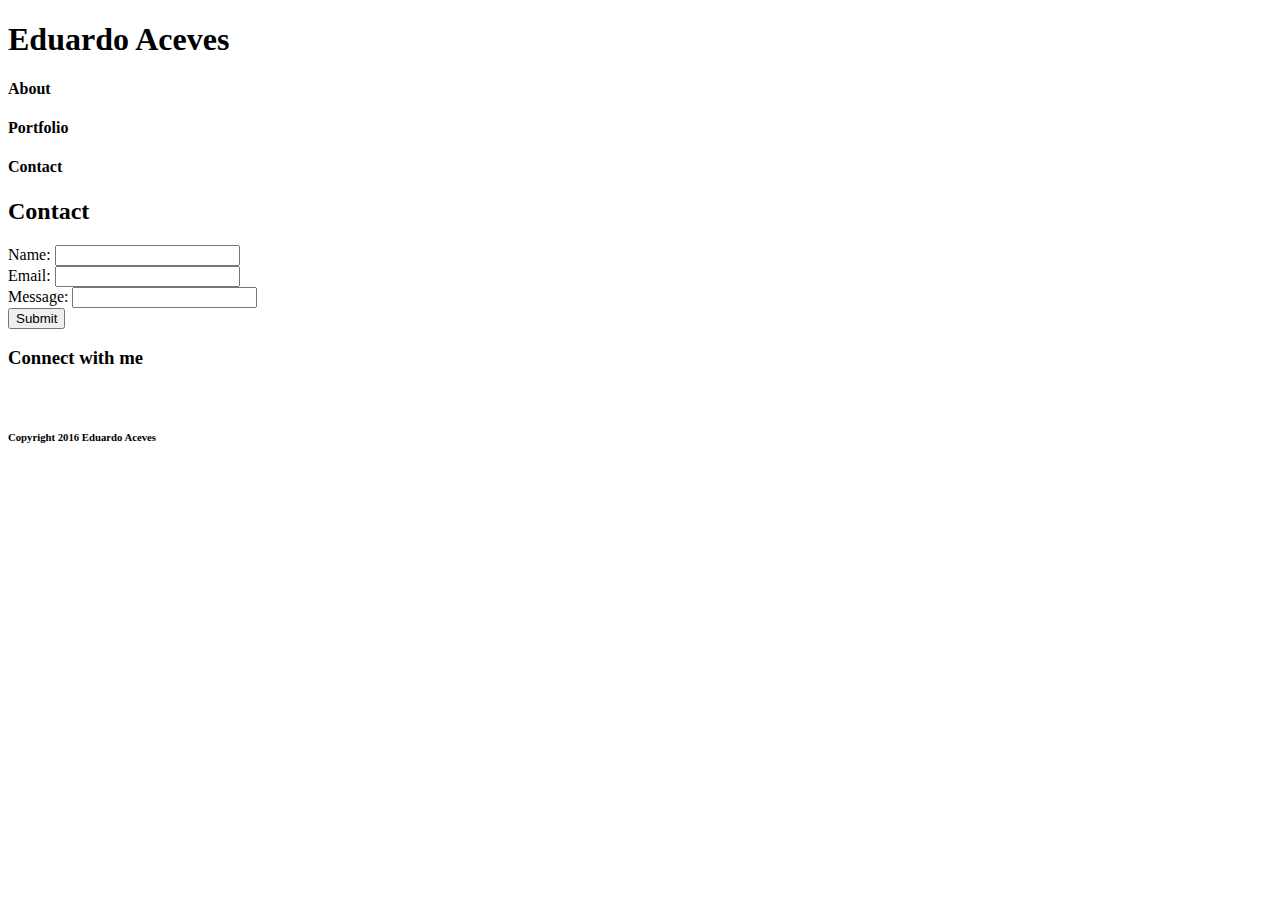
==== contact.html @ a69f58e3 "Homework1 portafolio html base" ====
<!DOCTYPE html>
<html>
<head>
	<title>Eduardo Aceves Portfolio</title>
</head>
<body>
	<!--Webpage content-->
	<div>

		<!--Header Left half-->
		<header>

		<!--My Name-->
		<h1>Eduardo Aceves</h1>

		</header>

		<!--Top Navigation Bar Right-->
		<nav>

		<!--About link in Navigation Bar Right-->
			<h4>About</h4>
		<!--Portfolio link in Navigation Bar Right-->
			<h4>Portfolio</h4>
		<!--Contact link in Navigation Bar Right-->
			<h4>Contact</h4>

		</nav>
		
		<!--About me section on the Left half-->
		<section>
		<!--Within the Section an Article to group similarcontent-->
			<article>

				<header>

					<!--Title on Left half Contact Section-->
					<h2>Contact</h2>

				</header>

				<!--Contact info entry-->
				<form action="contact_form.asp">
  				Name: <input type="text" name="name"><br>
  				Email: <input type="text" name="email"><br>
  				Message: <input type="text" name="message"><br>
  				<input type="submit" value="Submit">
				</form>

			</article>

		</section>

		<!--Aside "Connect with me"-->
		<aside>
			<!--Conect with me title right half-->
			<h3>Connect with me</h3>

			<!--Web Icons with imbeded links-->
			<!--Git Hub-->
			<img src="">
			<!--Linked In-->
			<img src="">
			<!--Bootstrap?-->
			<img src="">

		</aside>
		<!--Sticky footer with Copyright 2016 Eduardo Aceves-->
		<footer>
			<!--Copyright text-->
			<h6>Copyright 2016 Eduardo Aceves</h6>
		</footer>

	</div>

</body>
</html>
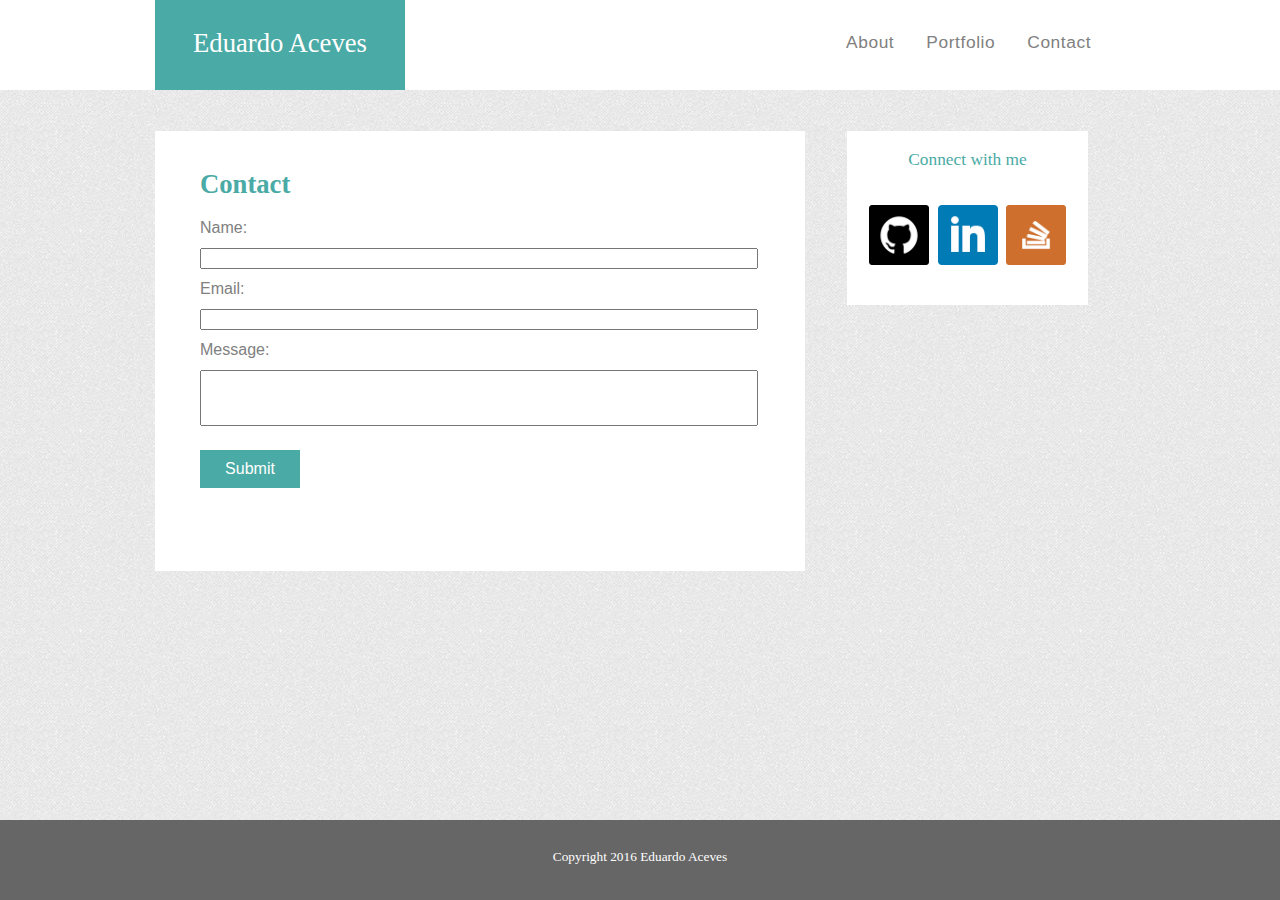
==== commit 30310590: "Homework almost done" ====
--- a/contact.html
+++ b/contact.html
@@ -2,49 +2,66 @@
 <html>
 <head>
 	<title>Eduardo Aceves Portfolio</title>
+	<link rel= "stylesheet" type= "text/css" href= "assets/css/reset.css">
+
+	<link rel= "stylesheet" type= "text/css" href= "assets/css/style.css">
+
 </head>
 <body>
 	<!--Webpage content-->
-	<div>
+	<div class= "flex-container">
 
 		<!--Header Left half-->
 		<header>
 
-		<!--My Name-->
-		<h1>Eduardo Aceves</h1>
+			<!--My Name-->
+			<div class= "logo">Eduardo Aceves</div>
+
+			<!--Top Navigation Bar Right-->
+			<nav>
+				<ul>
+					<!--About link in Navigation Bar Right-->
+					<li> 
+							<a href="index.html">About</a>
+					</li>
+					<!--Portfolio link in Navigation Bar Right-->
+					<li>
+							<a href="portfolio.html">Portfolio</a>
+					</li>
+						<!--Contact link in Navigation Bar Right-->
+					<li>
+							<a href="contact.html">Contact</a>
+						</li>
+
+				</ul>
+			</nav>
 
 		</header>
-
-		<!--Top Navigation Bar Right-->
-		<nav>
-
-		<!--About link in Navigation Bar Right-->
-			<h4>About</h4>
-		<!--Portfolio link in Navigation Bar Right-->
-			<h4>Portfolio</h4>
-		<!--Contact link in Navigation Bar Right-->
-			<h4>Contact</h4>
-
-		</nav>
+	</div>
 		
 		<!--About me section on the Left half-->
-		<section>
-		<!--Within the Section an Article to group similarcontent-->
+		<section class ="section-container">
+			<!--Within the Section an Article to group similarcontent-->
 			<article>
 
-				<header>
+				<!--Title on Left half Contact Section-->
+				<h2 id="contact1">Contact</h2>
 
-					<!--Title on Left half Contact Section-->
-					<h2>Contact</h2>
-
-				</header>
+			
 
 				<!--Contact info entry-->
 				<form action="contact_form.asp">
-  				Name: <input type="text" name="name"><br>
-  				Email: <input type="text" name="email"><br>
-  				Message: <input type="text" name="message"><br>
-  				<input type="submit" value="Submit">
+
+	  				Name: <input type="text" name="name"><br>
+
+	  				Email: <input type="text" name="email"><br>
+
+	  				Message: <input id= "message-button" type="text" name="message"><br>
+	  				<br>
+	  				<br>
+
+  				<input id= "submit-button" type="submit" value="Submit">
+
 				</form>
 
 			</article>
@@ -52,26 +69,27 @@
 		</section>
 
 		<!--Aside "Connect with me"-->
-		<aside>
+		<aside class = ".connect-container" >
 			<!--Conect with me title right half-->
-			<h3>Connect with me</h3>
+			<h2 >Connect with me</h2>
 
 			<!--Web Icons with imbeded links-->
 			<!--Git Hub-->
-			<img src="">
+			<img class= "icons" src="assets/images/github-square.png" alt="Github" width="60" height="60"/>
 			<!--Linked In-->
-			<img src="">
-			<!--Bootstrap?-->
-			<img src="">
+			<img class= "icons" src="assets/images/squarelinkedin.png" alt="LinkedIn" width="60" height="60"/>
+			<!--stackoverflow-->
+			<img class= "icons" src="assets/images/stackoverflowsquare.png" alt="Stackoverflow" width="60" height="60"/>
 
 		</aside>
+
 		<!--Sticky footer with Copyright 2016 Eduardo Aceves-->
 		<footer>
 			<!--Copyright text-->
 			<h6>Copyright 2016 Eduardo Aceves</h6>
 		</footer>
 
-	</div>
+	
 
 </body>
 </html>--- a/assets/css/style.css
+++ b/assets/css/style.css
@@ -0,0 +1,262 @@
+body{
+
+	background: url('../images/light_toast.png') 0 0 repeat;
+	text-align: center;
+	font-family: 'Georgia', Times, Times New Roman, serif;	
+
+}
+
+header{
+
+	width:100%;
+	float:left;
+	clear:left;
+	height: 90px;
+	background: #ffffff;
+	border: 1pt #cccccc;	
+}
+
+nav{
+
+	font-family:'Arial', 'Helvetica Neue', Helvetica, sans-serif;
+	background:#ffffff;
+	color:#777777;
+	position: absolute;
+	font-size: 13pt;
+	font-weight: lighter;
+	letter-spacing: .6px;
+	left: 830px;
+	top: 20px;
+
+}
+
+ul{
+
+	list-style-type: none;
+	margin:0;
+	padding:0;
+	overflow: hidden;
+
+}
+
+li{
+
+	float:left;
+
+}
+
+li a{
+
+	display: block;
+	color: gray;
+	padding: 14px 16px;
+	text-decoration: none;
+}
+
+section{
+
+	float: left;
+	width:650px;
+	height: 400px;
+	padding: 40px;
+	background: #ffffff
+	color: #4aaaa5;
+	text-align: left;
+	font-size: 23pt;
+}
+
+h2{
+    
+	
+}
+
+p{
+	font-family: 'Arial', 'Helvetica Neue', Helvetica, sans-serif;
+	color: gray;
+	margin-top: -10px; 
+	padding: 20px;
+	text-align:left;
+	font-size: 12pt;
+	line-height: 25pt;
+	font-weight: lighter;
+}
+
+aside{
+
+	float: left;
+	width: 201px;
+	height: 134px;
+	padding: 20px;
+	padding-top: 20px;
+	background-color: #ffffff;
+	color: #4aaaa5;
+	font-size: 13pt;
+
+
+
+}
+
+footer{
+	position: absolute;
+    bottom: 0;
+	box-sizing: border-box;
+	width: 100%;
+	height: 80px;
+	margin: 0 auto;
+	padding: 30px 0;
+	background: #666666;
+	color: #ffffff;
+	font-size: 10pt;
+	font-weight: lighter;
+	border-top: 2px teal;
+
+}
+
+h6 {
+	padding-top: 0px;
+}
+
+form{
+
+	width: 550px;
+	font-family: 'Arial', 'Helvetica Neue', Helvetica, sans-serif;
+	color: gray;
+	font-size: 12pt;
+	padding-left: 25px;
+	margin-top: -10px;
+	text-align:left;
+	font-size: 12pt;
+	line-height: 30pt;
+	font-weight: lighter;
+}
+input {
+
+	float:left;
+	width: 100%;
+
+	
+
+
+}
+
+
+#message-button{
+	
+	height: 50px;
+
+}
+
+#submit-button{
+
+	
+	color:#ffffff;
+	background:#4aaaa5;
+	width: 100px;
+	padding:10px;
+	padding-right: 5px;
+	padding-left: 5px;
+	font-size: 12pt;
+	border: none;
+
+}
+
+.flex-container{
+	display: -webkit-flex;
+	display:flex;
+	-webkit-flex-direction: row-reverse;
+    flex-direction: row-reverse;
+	width:100%;
+	height: 90px;
+	background-color: #ffffff;
+	margin-bottom: 41px;
+	float:left;
+}
+
+.flex-item {
+    
+    width: 200px;
+    height: 100px;
+    
+}
+
+.maincontent{
+	
+	border:20px;
+	border-color:#dddddd;
+
+
+}
+
+.section-container {
+
+	width:610px;
+	background-color: #ffffff;
+	border-color:#cccccc;
+	margin-left:155px;
+	margin-right:42px;
+	padding: 20px;
+	display: inline;
+
+}
+
+.connect-container {
+
+	width:230px;
+	background-color: #ffffff;
+	border-color:#dddddd;
+	margin:0px;
+	padding: 60px;
+	display: inline;
+
+
+}
+
+.logo { 
+
+	width:250px;
+	height:60px;
+	color:#ffffff;
+	background:#4aaaa5;
+	margin-left: 155px;
+	padding-top: 30px;
+	font-size: 20pt;
+	float:left;
+
+ }
+
+.about-me {
+
+	color:#4aaaa5;
+    font-family: 'Georgia', Times, Times New Roman, serif;
+    margin-left: 25px;
+    margin-top: 20px;
+    margin-bottom: 20px;
+    font-size: 20pt;
+    font-weight: bold;
+
+}
+
+
+.bio-image{
+
+	float:left;
+	margin: 20px;
+	
+
+
+}
+
+.icons{
+	margin-top: 35px;
+	padding: 2px;
+}
+
+#contact1 { 
+	color:#4aaaa5;
+    font-family: 'Georgia', Times, Times New Roman, serif;
+    margin-left: 25px;
+    margin-top: 20px;
+    margin-bottom: 20px;
+    font-size: 20pt;
+    font-weight: bold;
+ }
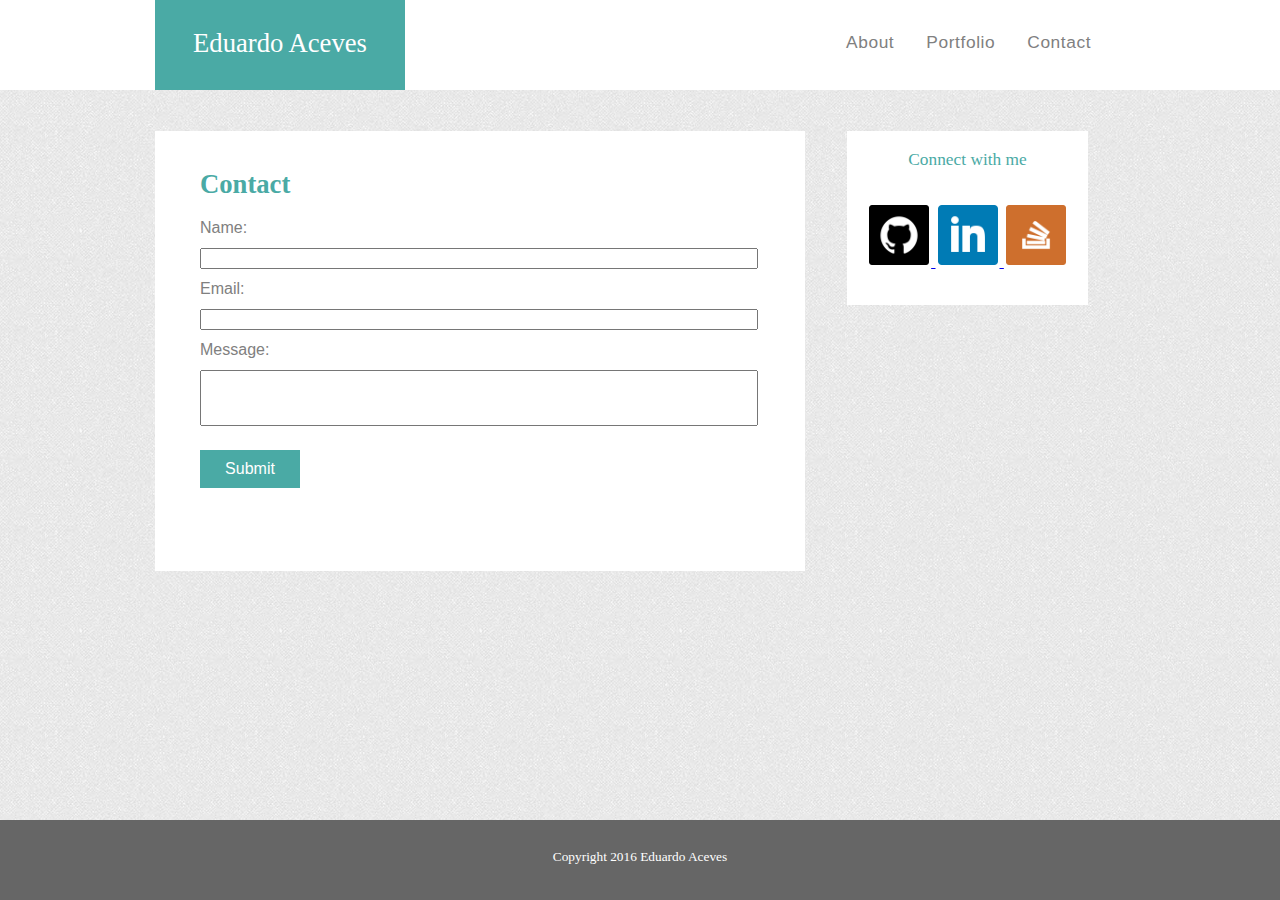
==== commit 25d1f2a6: "Final Homework upload" ====
--- a/contact.html
+++ b/contact.html
@@ -75,11 +75,19 @@
 
 			<!--Web Icons with imbeded links-->
 			<!--Git Hub-->
-			<img class= "icons" src="assets/images/github-square.png" alt="Github" width="60" height="60"/>
+			<a target="_blank" href="https://github.com/edace91">
+				<img class= "icons" src="assets/images/github-square.png" alt="Github" width="60" height="60"/>
+			</a>
+
 			<!--Linked In-->
-			<img class= "icons" src="assets/images/squarelinkedin.png" alt="LinkedIn" width="60" height="60"/>
+			<a target="_blank" href="https://www.linkedin.com/in/aceveseduardo">
+				<img class= "icons" src="assets/images/squarelinkedin.png" alt="LinkedIn" width="60" height="60"/>
+			</a>	
+
 			<!--stackoverflow-->
-			<img class= "icons" src="assets/images/stackoverflowsquare.png" alt="Stackoverflow" width="60" height="60"/>
+			<a target="_blank" href="http://stackoverflow.com/">
+				<img class= "icons" src="assets/images/stackoverflowsquare.png" alt="Stackoverflow" width="60" height="60"/>
+			</a>	
 
 		</aside>
 
--- a/assets/css/style.css
+++ b/assets/css/style.css
@@ -97,7 +97,7 @@
 }
 
 footer{
-	position: absolute;
+	position: fixed;
     bottom: 0;
 	box-sizing: border-box;
 	width: 100%;
@@ -252,6 +252,7 @@
 }
 
 #contact1 { 
+	
 	color:#4aaaa5;
     font-family: 'Georgia', Times, Times New Roman, serif;
     margin-left: 25px;
@@ -260,3 +261,48 @@
     font-size: 20pt;
     font-weight: bold;
  }
+
+ 
+#gallery-container{
+
+	width: 650px;
+	font-size: 10pt;
+	margin-left: 15px;
+
+
+}
+
+ 
+ div.img {
+
+    margin: 10px;
+    float: left;
+    display: inline;
+    width: 180px;
+}
+
+
+
+div.img img {
+
+    width: 100px;
+    height: auto;
+    z-index: 1;
+    display: inline;
+
+}
+
+div.desc {
+    padding: 10px;
+    text-align: center;
+    margin-top: -5px;
+    text-decoration: none;
+    width:80px;
+    font-weight: lighter;
+    color:#ffffff;
+	background:#4aaaa5;
+
+
+}
+
+
